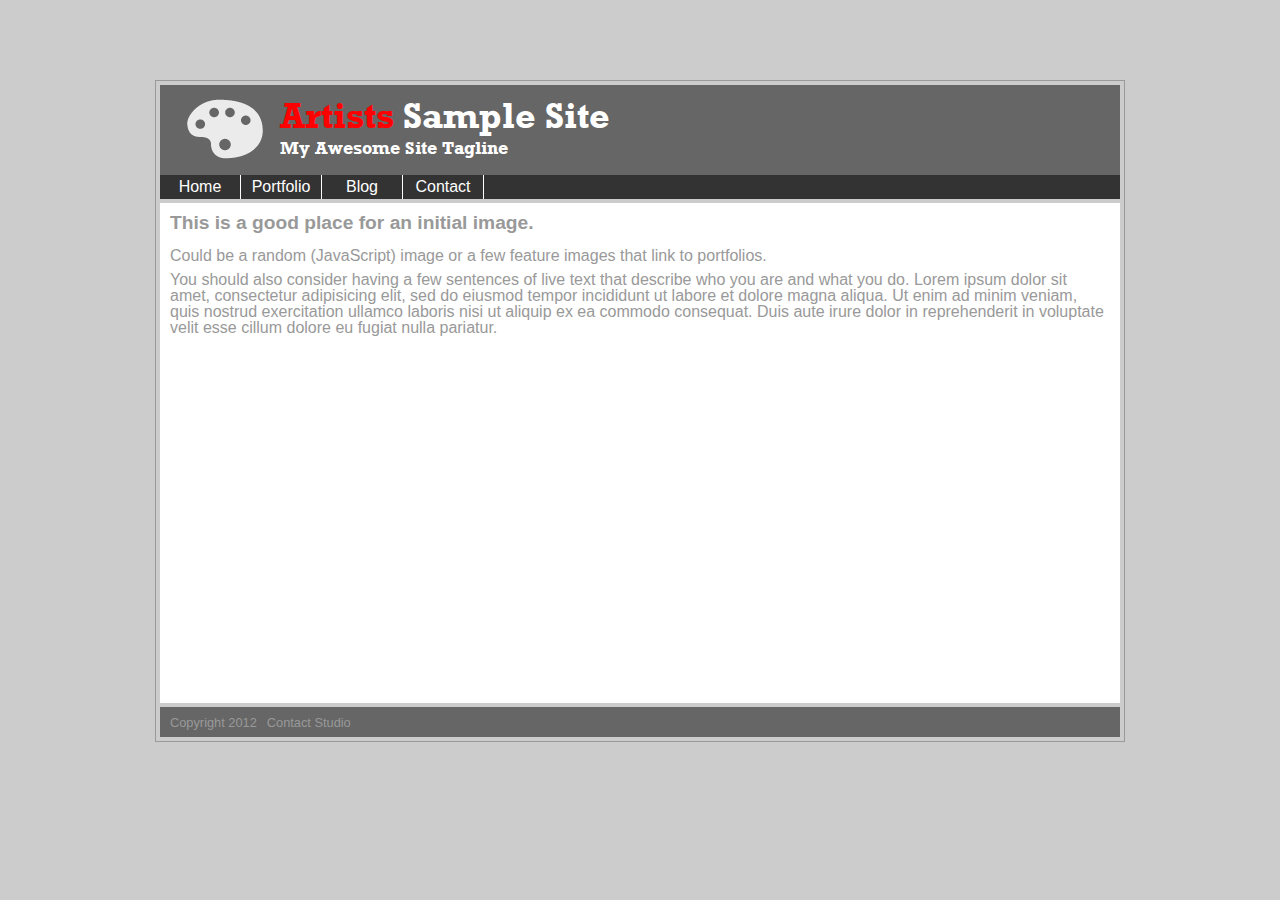
==== HTML5GallerySiteFramework/index.html @ 28887f25 "Initial commit of multi gallery demo artists template" ====
<!doctype html>
<html lang="en">
<head>
	<meta charset="UTF-8">
	<meta http-equiv="X-UA-Compatible" content="IE=edge,chrome=1">
	<meta name="viewport" content="width=device-width, initial-scale=1.0">
	<title>HTML5GallerySiteFramework :: Home</title>
	<meta http-equiv="Content-Type" content="text/html; charset=utf-8"/>
	<meta name="author" content="The Chopping Block, Inc." />
	<meta name="geo.country" content="US" />
	<meta name="dc.language" content="en" />
	<meta name="description" content="" />
	<meta name="keywords" content="" />
	
	<script src="assets/js/sddm.js" type="text/javascript" charset="utf-8"></script>
	
	<link rel="stylesheet" href="assets/css/styles.css" type="text/css" media="screen" charset="utf-8" />
	
	<style type="text/css" media="screen">		
		/*local styles if any (quick tests and local only overrides)*/
	</style>
</head>
<body>

	<div id="wrap" >
		
		<div id="header" >
			<h1><span class="brandcolor">Artists</span> Sample Site</h1>
			<h2>My Awesome Site Tagline</h2>
		</div>
		
		<div id="nav" >
			<ul id="sddm">
				<li><a href="#">Home</a></li>
				<li><a href="#" onmouseover="mopen('m1')" onmouseout="mclosetime()">Portfolio</a>
					<div id="m1" onmouseover="mcancelclosetime()" onmouseout="mclosetime()">
						<a href="portfolioA/index.html">PortfolioA: Shadowbox.js</a>
						<a href="portfolioB/index.html">PortfolioB: Galleria</a>
					</div>
				</li>
				<li><a href="http://wordpress.com" target="_blank">Blog</a></li>
				<li><a href="contact/index.html">Contact</a></li>
			</ul>
		</div>
		
		<div id="content" >
			<h2>This is a good place for an initial image.</h2>
			<p>Could be a random (JavaScript) image or a few feature images that link to portfolios.</p>
			<p>You should also consider having a few sentences of live text that describe who you are and what you do. Lorem ipsum dolor sit amet, consectetur adipisicing elit, sed do eiusmod tempor incididunt ut labore et dolore magna aliqua. Ut enim ad minim veniam, quis nostrud exercitation ullamco laboris nisi ut aliquip ex ea commodo consequat. Duis aute irure dolor in reprehenderit in voluptate velit esse cillum dolore eu fugiat nulla pariatur.</p>
		</div>
		
		<div id="footer" >
			<ul>
				<li>Copyright 2012</li>
				<li>Contact Studio</li>
			</ul>
		</div>
		
	</div>
	
</body>
</html>
---- HTML5GallerySiteFramework/assets/css/styles.css ----
/* 
 * styles.css
 *
 * @author: Chopping Block (choppinblock.com)
 *
 */
/* http://meyerweb.com/eric/tools/css/reset/ 
   v2.0 | 20110126
   License: none (public domain)
*/

html, body, div, span, applet, object, iframe,
h1, h2, h3, h4, h5, h6, p, blockquote, pre,
a, abbr, acronym, address, big, cite, code,
del, dfn, em, img, ins, kbd, q, s, samp,
small, strike, strong, sub, sup, tt, var,
b, u, i, center,
dl, dt, dd, ol, ul, li,
fieldset, form, label, legend,
table, caption, tbody, tfoot, thead, tr, th, td,
article, aside, canvas, details, embed, 
figure, figcaption, footer, header, hgroup, 
menu, nav, output, ruby, section, summary,
time, mark, audio, video {
	margin: 0;
	padding: 0;
	border: 0;
	font-size: 100%;
	font: inherit;
	vertical-align: baseline;
}
/* HTML5 display-role reset for older browsers */
article, aside, details, figcaption, figure, 
footer, header, hgroup, menu, nav, section {
	display: block;
}
body {
	line-height: 1;
}
ol, ul {
	list-style: none;
}
blockquote, q {
	quotes: none;
}
blockquote:before, blockquote:after,
q:before, q:after {
	content: '';
	content: none;
}
table {
	border-collapse: collapse;
	border-spacing: 0;
}

/* Your CSS3 fonts go here */

@font-face {
    font-family: 'RockwellStdBold';
    src: url('../fonts/rockwellstd-bold-webfont.eot');
    src: url('../fonts/rockwellstd-bold-webfont.eot?#iefix') format('embedded-opentype'),
         url('../fonts/rockwellstd-bold-webfont.woff') format('woff'),
         url('../fonts/rockwellstd-bold-webfont.ttf') format('truetype'),
         url('../fonts/rockwellstd-bold-webfont.svg#RockwellStdBold') format('svg');
    font-weight: normal;
    font-style: normal;

}

/* Your styles go here */


html {
/*	height: 100%;*/
}

body {
/*	height: 100%;*/
	background-color: #ccc;
	font-family: "Helvetica Neue", Arial, Helvetica, Geneva, sans-serif;
}

#wrap {
	
	width:  960px;
	
	margin-left: auto;
	margin-right: auto;
	margin-top: 80px;
	border: 1px solid #999;
	color: #999;
	padding: 4px;
}

#header {
	width: 100%;
	height: 80px;
	background: url(../images/ArtIcon.png) no-repeat 25px 13px #666;
	padding-top: 10px;
}

#header h1 {
	font: 36px "RockwellStdBold", Arial, Helvetica, Geneva, sans-serif;
	color: #ffffff;
	margin-left: 120px;
}

.brandcolor {
	color: #ff0000;
}

#header h2 {
	font: 18px "RockwellStdBold", Arial, Helvetica, Geneva, sans-serif;
	color: #ffffff;
	margin-left: 120px;
}

h2 {
	font-size: 1.2em;
	font-weight: bold;
	margin-bottom: 0.8em;
}
p {
	margin-top: 0.5em;
	margin-bottom: 0.5em;
}

#nav {
	height: 24px;
	background-color: #333333;
	margin-bottom: 4px;
}

#content {
	background-color: #FFF;
	height: 480px;
	margin-bottom: 4px;
	padding: 10px;
}

#footer {
	background-color: #666;
	height: 30px;
}

#footer ul{
	padding-top: 0.6em;
}

#footer ul li{
	list-style: none;
	float: left;
	margin-left: 10px;
	font-size: 0.8em;
}

#sddm
{	margin: 0;
	padding: 0;
	z-index: 30;
}

#sddm li
{	margin: 0;
	padding: 0;
	list-style: none;
	float: left;
}

#sddm li a
{	display: block;
	margin: 0 0px 0 0;
	padding: 4px 10px;
	width: 60px;
	background: #333;
	color: #FFF;
	text-align: center;
	text-decoration: none;
	border-right: 1px solid #fff;
}

#sddm li div a {	
	border-right: none;
}

#sddm li a:hover
{	background: #000}

#sddm div
{	position: absolute;
	visibility: hidden;
	margin: 0;
	padding: 0;
	background: #333;
	border: 1px solid #ccc;
	z-index: 100;
	
}

#sddm div a {
	position: relative;
	display: block;
	margin: 0;
	padding: 5px 10px;
	width: auto;
	white-space: nowrap;
	text-align: left;
	text-decoration: none;
	background: #333;
	color: #fff;
	font: 11px arial;
	border-color: #ccc;
}

#sddm div a:hover {
	background: #000;
	color: #FFF;
}
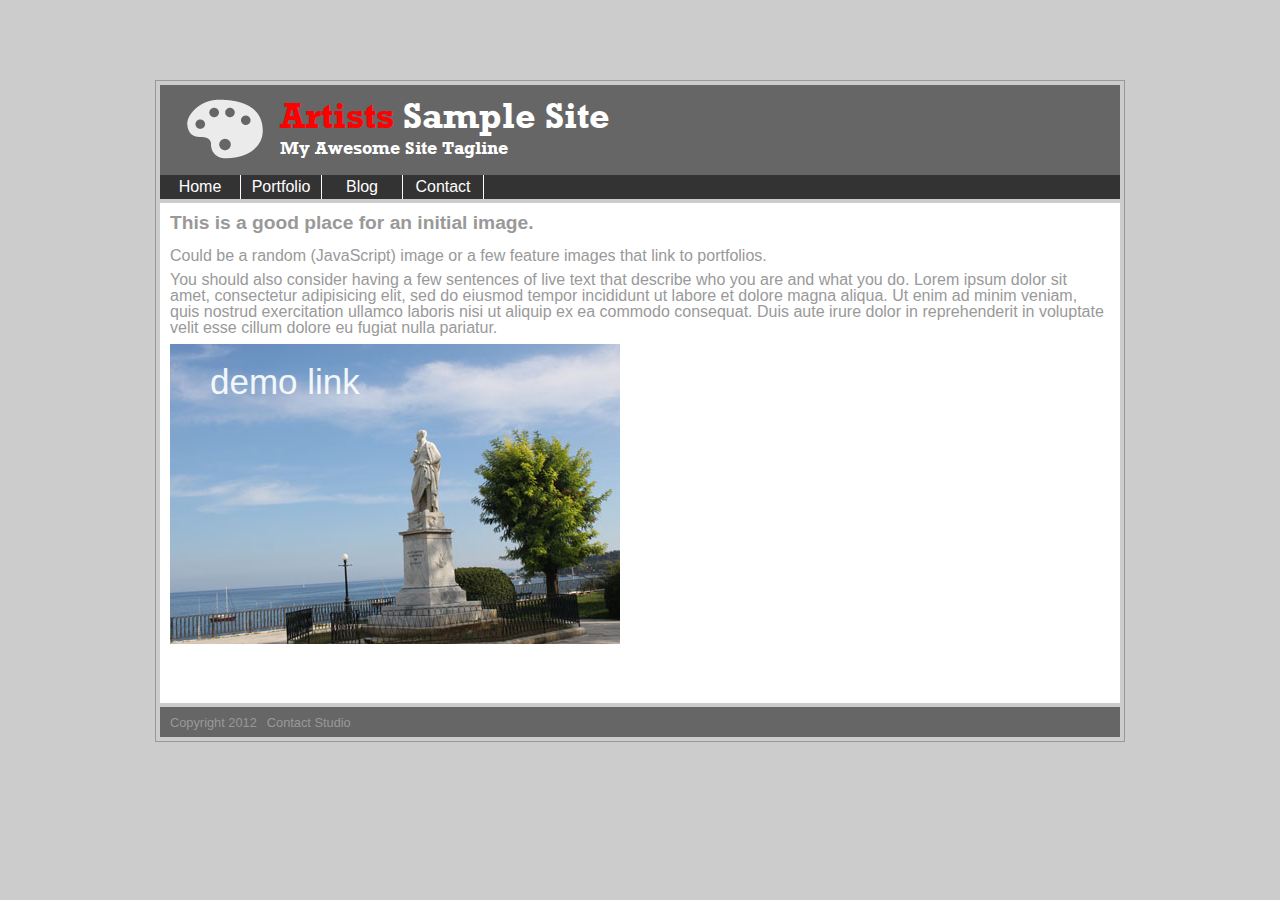
==== commit bbc91389: "Added demo for jQuery Image Effects Plugin" ====
--- a/HTML5GallerySiteFramework/index.html
+++ b/HTML5GallerySiteFramework/index.html
@@ -12,6 +12,8 @@
 	<meta name="description" content="" />
 	<meta name="keywords" content="" />
 	
+	<script src="assets/js/jquery-1.7.2.min.js" type="text/javascript" charset="utf-8"></script>
+	<script type="text/javascript" src="assets/js/imageeffects.min.js"></script>
 	<script src="assets/js/sddm.js" type="text/javascript" charset="utf-8"></script>
 	
 	<link rel="stylesheet" href="assets/css/styles.css" type="text/css" media="screen" charset="utf-8" />
@@ -36,6 +38,7 @@
 					<div id="m1" onmouseover="mcancelclosetime()" onmouseout="mclosetime()">
 						<a href="portfolioA/index.html">PortfolioA: Shadowbox.js</a>
 						<a href="portfolioB/index.html">PortfolioB: Galleria</a>
+						<a href="portfolioC/index.html">PortfolioC: Flux Slider</a>
 					</div>
 				</li>
 				<li><a href="http://wordpress.com" target="_blank">Blog</a></li>
@@ -47,6 +50,18 @@
 			<h2>This is a good place for an initial image.</h2>
 			<p>Could be a random (JavaScript) image or a few feature images that link to portfolios.</p>
 			<p>You should also consider having a few sentences of live text that describe who you are and what you do. Lorem ipsum dolor sit amet, consectetur adipisicing elit, sed do eiusmod tempor incididunt ut labore et dolore magna aliqua. Ut enim ad minim veniam, quis nostrud exercitation ullamco laboris nisi ut aliquip ex ea commodo consequat. Duis aute irure dolor in reprehenderit in voluptate velit esse cillum dolore eu fugiat nulla pariatur.</p>
+		
+			<div class="effectdoor" width="450" height="300">
+				<img src="assets/images/3.jpg"/>
+				<div style="position:absolute; top:20px; left:40px; width:300px; color:#fff; font-size:35px; opacity:0.9; filter:alpha(opacity=90);">
+					demo link
+				</div>
+				<div class="doorcontent">
+					<a href="portfolioA/index.html"><img src="assets/images/kitten.jpg"></a>
+					
+				</div>
+			</div>
+	
 		</div>
 		
 		<div id="footer" >
